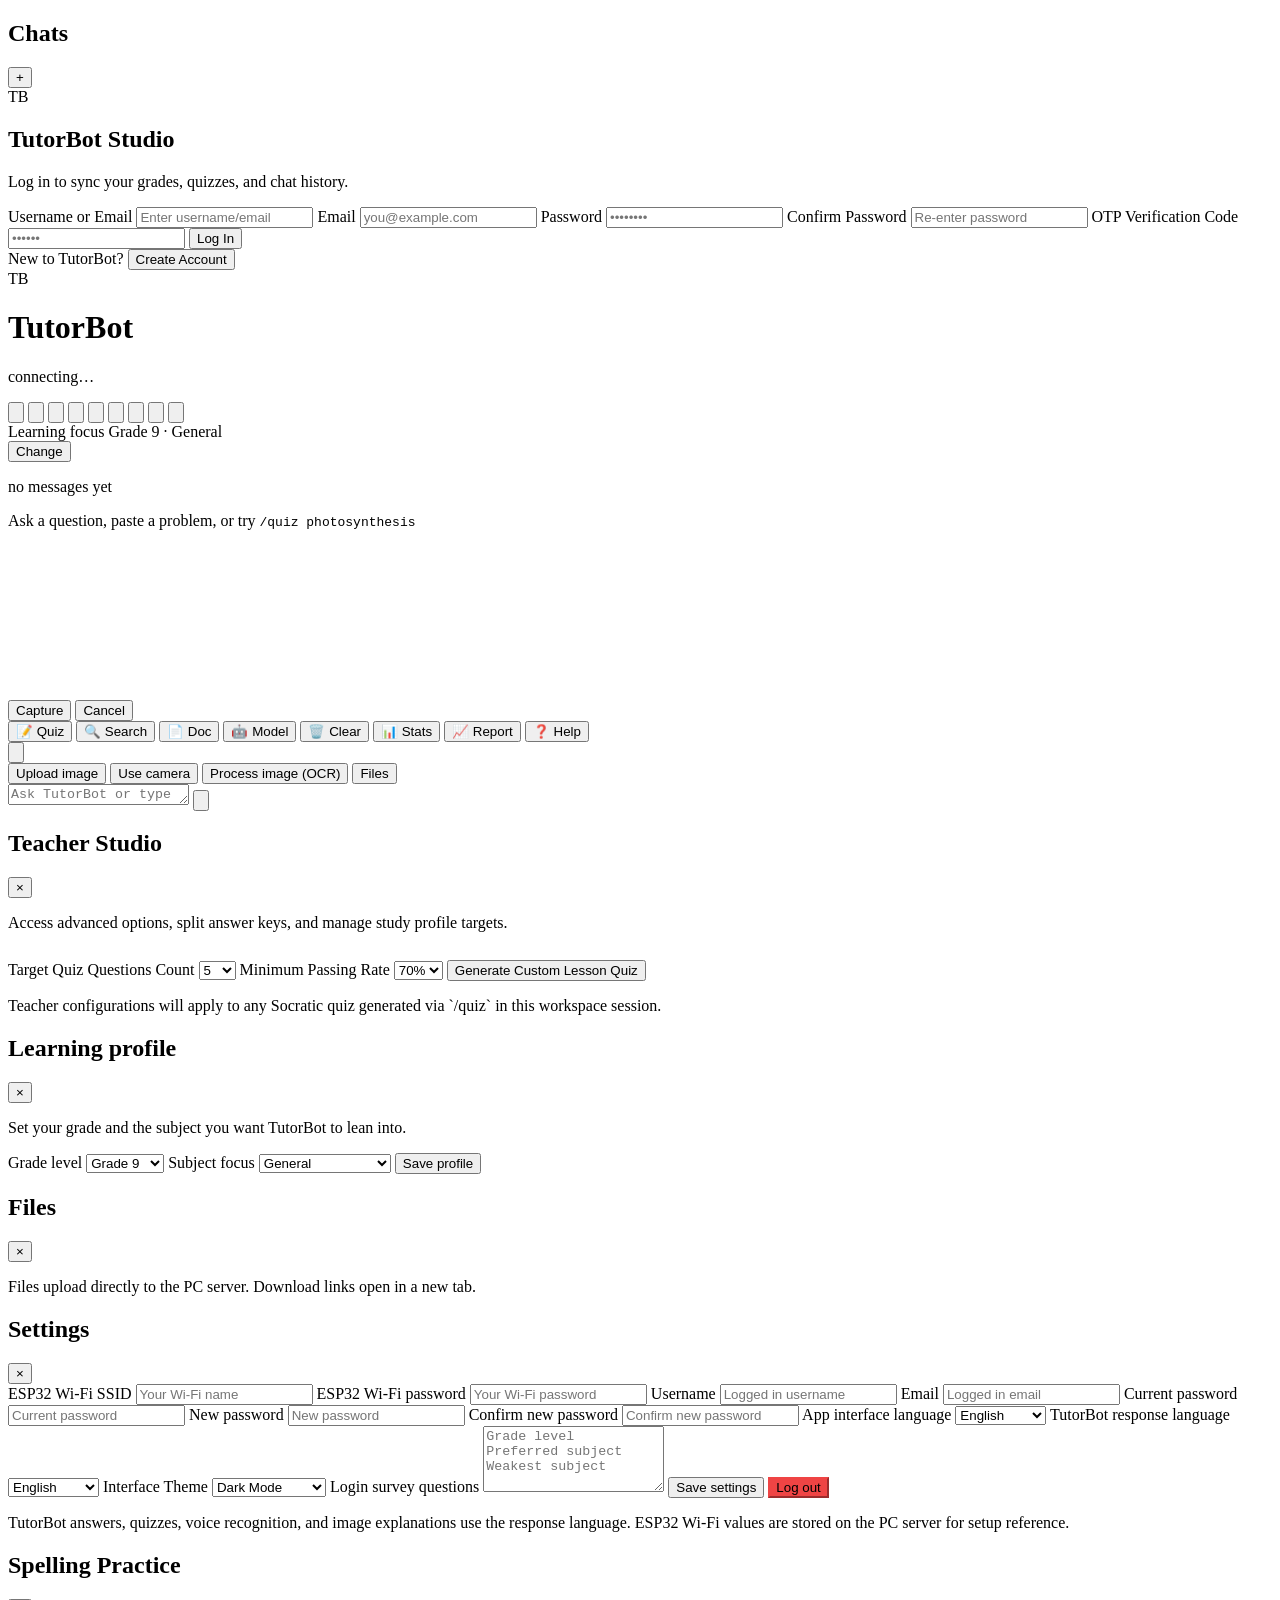
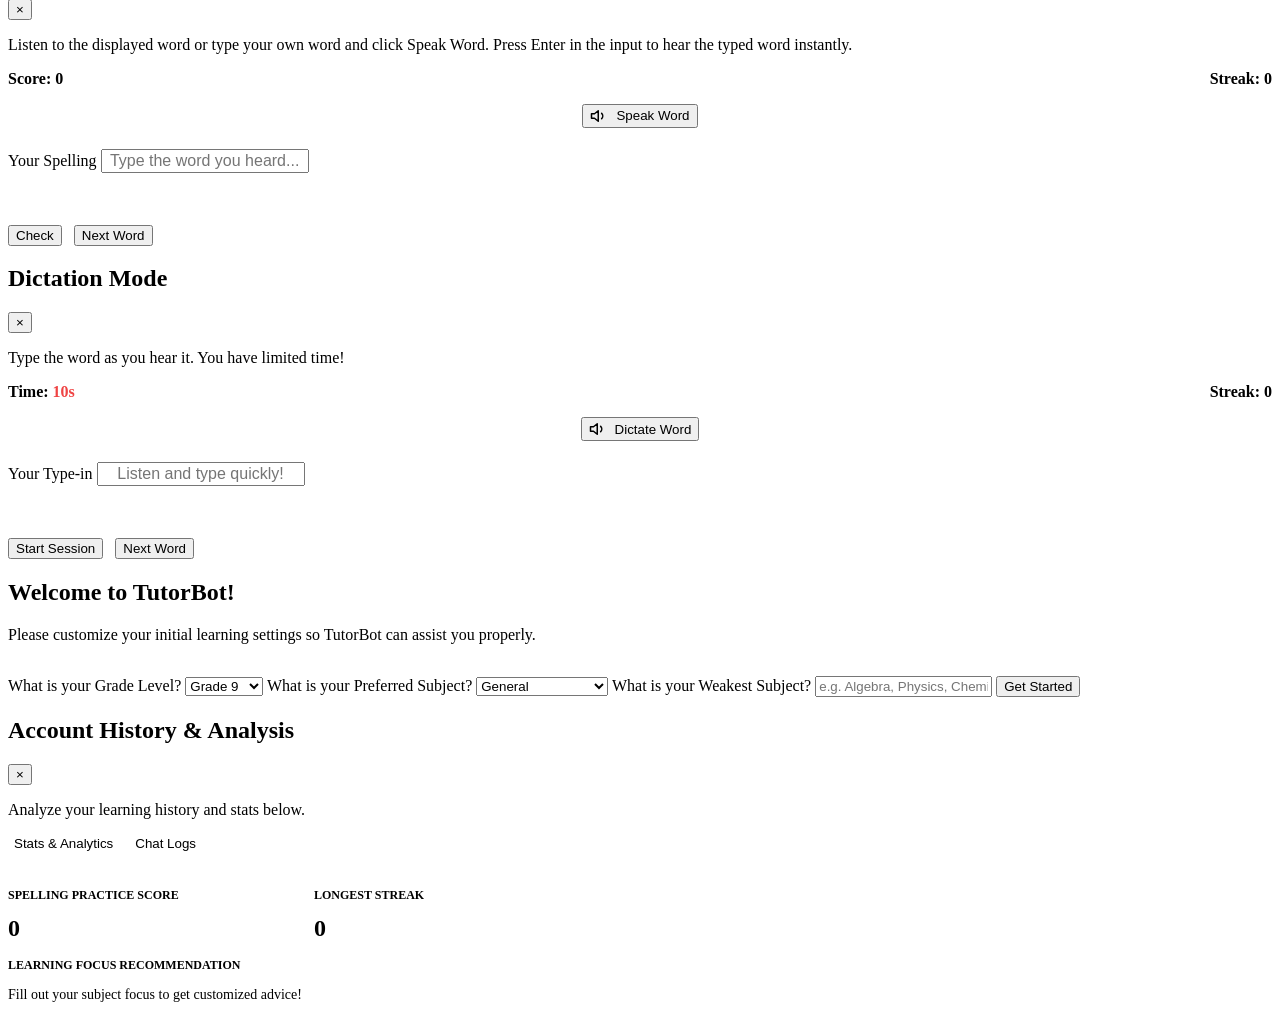
==== web/index.html @ adead6e4 "Added more security for login" ====
<!doctype html>
<html lang="en">
<head>
<meta charset="utf-8">
<meta name="viewport" content="width=device-width, initial-scale=1, viewport-fit=cover">
<title>TutorBot Studio — Your AI Learning Partner</title>
<link rel="preconnect" href="https://fonts.googleapis.com">
<link rel="preconnect" href="https://fonts.gstatic.com" crossorigin>
<link href="https://fonts.googleapis.com/css2?family=Outfit:wght@300;400;500;600;700;800&family=IBM+Plex+Sans:wght@400;500;600&family=IBM+Plex+Mono:wght@400;500&display=swap" rel="stylesheet">
<link rel="stylesheet" href="/styles.css">
</head>
<body>
  <aside class="history-sidebar" id="historySidebar">
    <div class="history-sidebar-head">
      <h2>Chats</h2>
      <button id="newChatButton" class="ibtn" type="button" aria-label="New chat" title="New chat">+</button>
    </div>
    <div id="chatHistoryList" class="chat-history-list"></div>
  </aside>
  <div class="page">
    <aside id="authOverlay" class="auth-overlay">
    <div class="auth-card">
      <div class="auth-brand">
        <span class="auth-logo">TB</span>
        <h2>TutorBot Studio</h2>
      </div>
      <p class="auth-subtitle" id="authSubtitle">Log in to sync your grades, quizzes, and chat history.</p>
      
      <form id="authForm">
        <label class="field-label" id="usernameLabel">Username or Email
          <input type="text" id="authUsername" placeholder="Enter username/email">
        </label>
        <label class="field-label" id="emailLabel">Email
          <input type="email" id="authEmail" placeholder="you@example.com">
        </label>
        <label class="field-label" id="passwordLabel">Password
          <input type="password" id="authPassword" placeholder="••••••••">
        </label>
        <label class="field-label hidden" id="confirmPasswordLabel">Confirm Password
          <input type="password" id="authConfirmPassword" placeholder="Re-enter password">
        </label>
        <label class="field-label hidden" id="otpLabel">OTP Verification Code
          <input type="text" id="authOtp" placeholder="••••••" maxlength="6">
        </label>
        <button type="submit" id="authSubmitButton" class="btn-solid full">Log In</button>
      </form>
      
      <div class="auth-toggle">
        <span id="authToggleText">New to TutorBot?</span>
        <button id="authToggleButton" type="button">Create Account</button>
      </div>
    </div>
  </aside>

  <header class="topbar">
    <div class="brand">
      <span class="brand-mark">TB</span>
      <div class="brand-text">
        <h1>TutorBot <span id="streakDisplay" style="font-size: 14px; font-weight: 700; color: #ffb347; margin-left: 8px; display: none;">🔥 <span id="streakVal">0</span></span></h1>
        <p id="status" class="status">connecting…</p>
      </div>
    </div>
    <div class="topbar-actions">
      <button id="spellButton" class="ibtn" aria-label="Spell Practice" title="Spell Practice">
        <svg viewBox="0 0 24 24"><path d="M12 6.0001C12 6.0001 8 2.00006 4 2.00006V18C8 18 12 22 12 22C12 22 16 18 20 18V2.00006C16 2.00006 12 6.0001 12 6.0001Z"/><path d="M12 6V22"/></svg>
      </button>
      <button id="dictateButton" class="ibtn" aria-label="Dictation Practice" title="Dictation Practice">
        <svg viewBox="0 0 24 24"><circle cx="12" cy="12" r="10"/><path d="M12 6v6l4 2M8 12a4 4 0 0 1 8 0"/></svg>
      </button>
      <button id="voiceButton" class="ibtn" aria-label="Voice input" title="Voice input">
        <svg viewBox="0 0 24 24"><path d="M12 15a3 3 0 0 0 3-3V6a3 3 0 0 0-6 0v6a3 3 0 0 0 3 3Z"/><path d="M19 11a7 7 0 0 1-14 0M12 18v3"/></svg>
      </button>
      <button id="ttsButton" class="ibtn" aria-label="Toggle speech output" title="Toggle speech output">
        <svg viewBox="0 0 24 24"><path d="M4 9v6h4l5 4V5L8 9H4Z"/><path d="M17 8a5 5 0 0 1 0 8"/></svg>
      </button>
      <button id="clearButton" class="ibtn" aria-label="Clear chat" title="Clear chat">
        <svg viewBox="0 0 24 24"><path d="M4 7h16M9 7V4h6v3M6 7l1 13h10l1-13"/></svg>
      </button>
      <button id="teacherButton" class="ibtn" aria-label="Teacher Studio" title="Teacher Studio">
        <svg viewBox="0 0 24 24"><path d="M12 12c2.21 0 4-1.79 4-4s-1.79-4-4-4-4 1.79-4 4 1.79 4 4 4zm0 2c-2.67 0-8 1.34-8 4v2h16v-2c0-2.66-5.33-4-8-4z"/></svg>
      </button>
      <button id="themeToggleButton" class="ibtn" aria-label="Toggle theme" title="Toggle theme">
        <svg viewBox="0 0 24 24"><circle cx="12" cy="12" r="4"/><path d="M12 2v2M12 20v2M4.93 4.93l1.41 1.41M17.66 17.66l1.41 1.41M2 12h2M20 12h2M6.34 17.66l-1.41 1.41M19.07 4.93l-1.41 1.41"/></svg>
      </button>
      <button id="historyButton" class="ibtn" aria-label="History & Analysis" title="History & Analysis">
        <svg viewBox="0 0 24 24"><path d="M12 8v4l3 3m6-3a9 9 0 11-18 0 9 9 0 0118 0z"/></svg>
      </button>
      <button id="settingsButton" class="ibtn" aria-label="Settings" title="Settings">
        <svg viewBox="0 0 24 24"><circle cx="12" cy="12" r="3"/><path d="M19 12a7 7 0 0 0-.1-1.2l2-1.6-2-3.4-2.4 1a7 7 0 0 0-2-1.2L14 3h-4l-.5 2.6a7 7 0 0 0-2 1.2l-2.4-1-2 3.4 2 1.6a7 7 0 0 0 0 2.4l-2 1.6 2 3.4 2.4-1a7 7 0 0 0 2 1.2L10 21h4l.5-2.6a7 7 0 0 0 2-1.2l2.4 1 2-3.4-2-1.6c.07-.4.1-.8.1-1.2Z"/></svg>
      </button>
    </div>
  </header>

  <section class="focus-strip">
    <div class="focus-rule" aria-hidden="true"></div>
    <div class="focus-info">
      <span class="focus-label">Learning focus</span>
      <span id="profileText" class="focus-value">Grade 9 · General</span>
    </div>
    <button id="changeFocusButton" class="pill">Change</button>
  </section>

  <main class="stage">
    <div id="messages" class="messages" aria-live="polite">
      <div class="empty-state" id="emptyState">
        <p class="empty-kicker">no messages yet</p>
        <p class="empty-title">Ask a question, paste a problem, or try <code>/quiz photosynthesis</code></p>
      </div>
    </div>
  </main>

  <footer class="composer">
    <div id="cameraPanel" class="camera-panel hidden">
      <video id="cameraPreview" class="camera-preview" autoplay playsinline muted></video>
      <div class="camera-actions">
        <button id="captureButton" class="btn-solid" type="button">Capture</button>
        <button id="cancelCameraButton" class="btn-ghost" type="button">Cancel</button>
      </div>
    </div>

    <div id="cmdBtnRow" class="cmd-btn-row">
      <button type="button" class="cmd-btn" data-cmd="/quiz">📝 Quiz</button>
      <button type="button" class="cmd-btn" data-cmd="/search">🔍 Search</button>
      <button type="button" class="cmd-btn" data-cmd="/doc">📄 Doc</button>
      <button type="button" class="cmd-btn" data-cmd="/model">🤖 Model</button>
      <button type="button" class="cmd-btn" data-cmd="/clear">🗑️ Clear</button>
      <button type="button" class="cmd-btn" data-cmd="/stats">📊 Stats</button>
      <button type="button" class="cmd-btn" data-cmd="/report">📈 Report</button>
      <button type="button" class="cmd-btn" data-cmd="/help">❓ Help</button>
    </div>

    <form id="chatForm" class="chat-form">
      <div class="field">
        <div class="dropdown-wrapper">
          <button id="uploadMenuButton" class="ibtn attach" type="button" aria-label="Upload options" title="Upload options">
            <svg viewBox="0 0 24 24"><path d="M21 12.5 12.5 21a5 5 0 0 1-7-7L14 5.5a3.5 3.5 0 0 1 5 5L10.5 19a2 2 0 0 1-3-3L15 8.5"/></svg>
          </button>
          <div id="uploadMenu" class="upload-menu hidden">
            <button type="button" id="menuUploadImage" class="menu-item">Upload image</button>
            <button type="button" id="menuUseCamera" class="menu-item">Use camera</button>
            <button type="button" id="menuProcessImage" class="menu-item">Process image (OCR)</button>
            <button type="button" id="menuFiles" class="menu-item">Files</button>
          </div>
        </div>
        <textarea id="promptInput" rows="1" placeholder="Ask TutorBot or type /help"></textarea>
        <button id="sendButton" class="send" type="submit" aria-label="Send">
          <svg viewBox="0 0 24 24"><path d="M4 12h15M13 6l6 6-6 6"/></svg>
        </button>
      </div>
    </form>
    <input id="fileInput" type="file" accept="image/*" capture="environment" style="display:none;">
    <input id="filesInput" type="file" accept="image/*,.pdf,.doc,.docx,.txt" style="display:none;" multiple>
  </footer>

  <aside id="teacherPanel" class="modal hidden" aria-hidden="true">
    <div class="modal-card">
      <div class="modal-head">
        <h2>Teacher Studio</h2>
        <button id="closeTeacher" class="ibtn" aria-label="Close">×</button>
      </div>
      <p class="modal-copy">Access advanced options, split answer keys, and manage study profile targets.</p>
      
      <div class="teacher-options">
        <label class="field-label">Target Quiz Questions Count
          <select id="teacherQuizCount">
            <option>3</option><option selected>5</option><option>10</option><option>15</option>
          </select>
        </label>
        
        <label class="field-label">Minimum Passing Rate
          <select id="teacherPassingRate">
            <option>60%</option><option selected>70%</option><option>80%</option><option>90%</option>
          </select>
        </label>

        <button id="btnCreateSplitQuiz" class="btn-solid full" type="button" style="margin-top: 12px;">Generate Custom Lesson Quiz</button>
      </div>
      <p class="modal-note">Teacher configurations will apply to any Socratic quiz generated via `/quiz` in this workspace session.</p>
    </div>
  </aside>

  <aside id="focusModal" class="modal hidden" aria-hidden="true">
    <div class="modal-card">
      <div class="modal-head">
        <h2>Learning profile</h2>
        <button id="closeFocusModal" class="ibtn" aria-label="Close">×</button>
      </div>
      <p class="modal-copy">Set your grade and the subject you want TutorBot to lean into.</p>
      <label class="field-label">Grade level
        <select id="gradeSelect">
          <option>Grade 6</option><option>Grade 7</option><option>Grade 8</option>
          <option selected>Grade 9</option><option>Grade 10</option><option>Grade 11</option>
          <option>Grade 12</option><option>College</option><option>Adult</option>
        </select>
      </label>
      <label class="field-label">Subject focus
        <select id="subjectSelect">
          <option selected>General</option><option>Mathematics</option><option>Science</option>
          <option>English</option><option>History</option><option>Computer Science</option>
          <option>Languages</option><option>Art</option><option>Music</option>
        </select>
      </label>
      <button id="saveFocusButton" class="btn-solid full" type="button">Save profile</button>
    </div>
  </aside>

  <aside id="filesPanel" class="modal hidden" aria-hidden="true">
    <div class="modal-card">
      <div class="modal-head">
        <h2>Files</h2>
        <button id="closeFiles" class="ibtn" aria-label="Close">×</button>
      </div>
      <ul id="filesList" class="files-list"></ul>
      <p class="modal-note">Files upload directly to the PC server. Download links open in a new tab.</p>
    </div>
  </aside>

  <aside id="settingsPanel" class="modal hidden" aria-hidden="true">
    <div class="modal-card">
      <div class="modal-head">
        <h2>Settings</h2>
        <button id="closeSettings" class="ibtn" aria-label="Close">×</button>
      </div>

      <label class="field-label">ESP32 Wi-Fi SSID
        <input id="ssidInput" autocomplete="off" placeholder="Your Wi-Fi name">
      </label>
      <label class="field-label">ESP32 Wi-Fi password
        <input id="passwordInput" type="password" autocomplete="new-password" placeholder="Your Wi-Fi password">
      </label>
      <label class="field-label">Username
        <input id="accountUsername" type="text" readonly placeholder="Logged in username">
      </label>
      <label class="field-label">Email
        <input id="accountEmail" type="email" readonly placeholder="Logged in email">
      </label>
      <label class="field-label">Current password
        <input id="accountCurrentPassword" type="password" autocomplete="current-password" placeholder="Current password">
      </label>
      <label class="field-label">New password
        <input id="accountNewPassword" type="password" autocomplete="new-password" placeholder="New password">
      </label>
      <label class="field-label">Confirm new password
        <input id="accountNewPasswordConfirm" type="password" autocomplete="new-password" placeholder="Confirm new password">
      </label>
      <label class="field-label">App interface language
        <select id="languageSelect">
          <option value="English">English</option>
          <option value="Hindi">Hindi</option>
          <option value="Kannada">Kannada</option>
          <option value="Tamil">Tamil</option>
          <option value="Telugu">Telugu</option>
          <option value="Malayalam">Malayalam</option>
          <option value="Marathi">Marathi</option>
          <option value="Bengali">Bengali</option>
          <option value="Gujarati">Gujarati</option>
          <option value="Spanish">Spanish</option>
          <option value="French">French</option>
          <option value="German">German</option>
          <option value="Portuguese">Portuguese</option>
          <option value="Italian">Italian</option>
          <option value="Arabic">Arabic</option>
          <option value="Chinese">Chinese</option>
          <option value="Japanese">Japanese</option>
          <option value="Korean">Korean</option>
          <option value="Russian">Russian</option>
        </select>
      </label>
      <label class="field-label">TutorBot response language
        <select id="learningLanguageSelect">
          <option value="English">English</option>
          <option value="Hindi">Hindi</option>
          <option value="Kannada">Kannada</option>
          <option value="Tamil">Tamil</option>
          <option value="Telugu">Telugu</option>
          <option value="Malayalam">Malayalam</option>
          <option value="Marathi">Marathi</option>
          <option value="Bengali">Bengali</option>
          <option value="Gujarati">Gujarati</option>
          <option value="Spanish">Spanish</option>
          <option value="French">French</option>
          <option value="German">German</option>
          <option value="Portuguese">Portuguese</option>
          <option value="Italian">Italian</option>
          <option value="Arabic">Arabic</option>
          <option value="Chinese">Chinese</option>
          <option value="Japanese">Japanese</option>
          <option value="Korean">Korean</option>
          <option value="Russian">Russian</option>
        </select>
      </label>
      <label class="field-label">Interface Theme
        <select id="themeSelect">
          <option value="dark">Dark Mode</option>
          <option value="light">Light Mode</option>
          <option value="custom">Custom Theme</option>
        </select>
      </label>
      
      <div id="customThemeControls" style="margin-top: 10px; display: none;">
        <div style="display: grid; grid-template-columns: 1fr 1fr; gap: 10px; margin-bottom: 12px;">
          <label class="field-label" style="margin-bottom:0;">Ink (BG)
            <input type="color" id="colorInk" value="#0a0812" style="width:100%; height:34px; padding:0; border:0; background:transparent;">
          </label>
          <label class="field-label" style="margin-bottom:0;">Panel BG
            <input type="color" id="colorPanel" value="#1c1830" style="width:100%; height:34px; padding:0; border:0; background:transparent;">
          </label>
        </div>
        <div style="display: grid; grid-template-columns: 1fr 1fr; gap: 10px;">
          <label class="field-label" style="margin-bottom:0;">Accent
            <input type="color" id="colorChalk" value="#a855f7" style="width:100%; height:34px; padding:0; border:0; background:transparent;">
          </label>
          <label class="field-label" style="margin-bottom:0;">Text
            <input type="color" id="colorText" value="#f5f2fa" style="width:100%; height:34px; padding:0; border:0; background:transparent;">
          </label>
        </div>
      </div>

      <label class="field-label">Login survey questions
        <textarea id="surveyQuestionsInput" rows="4" placeholder="Grade level&#10;Preferred subject&#10;Weakest subject"></textarea>
      </label>

      <button id="saveSettings" class="btn-solid full" type="button" style="margin-top: 16px;">Save settings</button>
      <button id="logoutButton" class="btn-solid full" type="button" style="margin-top: 10px; background:#ef4444; border-color:#ef4444;">Log out</button>
      <p class="modal-note">TutorBot answers, quizzes, voice recognition, and image explanations use the response language. ESP32 Wi-Fi values are stored on the PC server for setup reference.</p>
    </div>
  </aside>

  <aside id="spellModal" class="modal hidden" aria-hidden="true">
    <div class="modal-card">
      <div class="modal-head">
        <h2>Spelling Practice</h2>
        <button id="closeSpellModal" class="ibtn" aria-label="Close">×</button>
      </div>
      <p class="modal-copy">Listen to the displayed word or type your own word and click Speak Word. Press Enter in the input to hear the typed word instantly.</p>
      
      <div class="spell-box">
        <div class="spell-stats" style="display: flex; justify-content: space-between; margin-bottom: 16px; font-weight: 600;">
          <span>Score: <span id="spellScore">0</span></span>
          <span>Streak: <span id="spellStreak">0</span></span>
        </div>
        
        <div class="spell-controls" style="text-align: center; margin-bottom: 20px;">
          <button id="spellHearBtn" class="btn-solid" type="button" style="display: inline-flex; align-items: center; gap: 8px;">
            <svg viewBox="0 0 24 24" width="18" height="18" fill="none" stroke="currentColor" stroke-width="2" stroke-linecap="round" stroke-linejoin="round"><path d="M11 5L6 9H2v6h4l5 4V5z"></path><path d="M15.54 8.46a5 5 0 0 1 0 7.07"></path></svg>
            Speak Word
          </button>
        </div>

        <label class="field-label">Your Spelling
          <input id="spellInput" type="text" autocomplete="off" placeholder="Type the word you heard..." style="text-align: center; font-size: 16px;">
        </label>
        
        <div id="spellFeedback" class="spell-feedback" style="margin: 12px 0; text-align: center; font-weight: 600; min-height: 24px;"></div>
        
        <div class="spell-actions" style="display: flex; gap: 12px; margin-top: 16px;">
          <button id="spellCheckBtn" class="btn-solid full" type="button">Check</button>
          <button id="spellNextBtn" class="btn-ghost full hidden" type="button">Next Word</button>
        </div>
      </div>
    </div>
  </aside>

  <aside id="dictationModal" class="modal hidden" aria-hidden="true">
    <div class="modal-card">
      <div class="modal-head">
        <h2>Dictation Mode</h2>
        <button id="closeDictationModal" class="ibtn" aria-label="Close">×</button>
      </div>
      <p class="modal-copy">Type the word as you hear it. You have limited time!</p>
      
      <div class="spell-box">
        <div class="spell-stats" style="display: flex; justify-content: space-between; margin-bottom: 16px; font-weight: 600;">
          <span>Time: <span id="dictationTimer" style="color: #ef4444;">10s</span></span>
          <span>Streak: <span id="dictationStreak">0</span></span>
        </div>
        
        <div class="spell-controls" style="text-align: center; margin-bottom: 20px;">
          <button id="dictationHearBtn" class="btn-solid" type="button" style="display: inline-flex; align-items: center; gap: 8px;">
            <svg viewBox="0 0 24 24" width="18" height="18" fill="none" stroke="currentColor" stroke-width="2" stroke-linecap="round" stroke-linejoin="round"><path d="M11 5L6 9H2v6h4l5 4V5z"></path><path d="M15.54 8.46a5 5 0 0 1 0 7.07"></path></svg>
            Dictate Word
          </button>
        </div>

        <label class="field-label">Your Type-in
          <input id="dictationInput" type="text" autocomplete="off" placeholder="Listen and type quickly!" style="text-align: center; font-size: 16px;">
        </label>
        
        <div id="dictationFeedback" class="spell-feedback" style="margin: 12px 0; text-align: center; font-weight: 600; min-height: 24px;"></div>
        
        <div class="spell-actions" style="display: flex; gap: 12px; margin-top: 16px;">
          <button id="dictationStartBtn" class="btn-solid full" type="button">Start Session</button>
          <button id="dictationNextBtn" class="btn-ghost full hidden" type="button">Next Word</button>
        </div>
      </div>
    </div>
  </aside>

  <aside id="surveyModal" class="modal hidden" aria-hidden="true">
    <div class="modal-card">
      <div class="modal-head">
        <h2>Welcome to TutorBot!</h2>
      </div>
      <p class="modal-copy">Please customize your initial learning settings so TutorBot can assist you properly.</p>
      
      <label class="field-label">What is your Grade Level?
        <select id="surveyGrade">
          <option>Grade 6</option><option>Grade 7</option><option>Grade 8</option>
          <option selected>Grade 9</option><option>Grade 10</option><option>Grade 11</option>
          <option>Grade 12</option><option>College</option><option>Adult</option>
        </select>
      </label>
      
      <label class="field-label">What is your Preferred Subject?
        <select id="surveySubject">
          <option selected>General</option><option>Mathematics</option><option>Science</option>
          <option>English</option><option>History</option><option>Computer Science</option>
        </select>
      </label>
      
      <label class="field-label">What is your Weakest Subject?
        <input id="surveyWeakSubject" type="text" placeholder="e.g. Algebra, Physics, Chemistry">
      </label>

      <button id="submitSurvey" class="btn-solid full" type="button" style="margin-top: 16px;">Get Started</button>
    </div>
  </aside>

  <aside id="historyModal" class="modal hidden" aria-hidden="true">
    <div class="modal-card" style="max-width: 600px;">
      <div class="modal-head">
        <h2>Account History & Analysis</h2>
        <button id="closeHistoryModal" class="ibtn" aria-label="Close">×</button>
      </div>
      <p class="modal-copy">Analyze your learning history and stats below.</p>
      
      <div style="display: flex; gap: 10px; margin-bottom: 16px; border-bottom: 1px solid var(--line); padding-bottom: 8px;">
        <button id="tabStatsBtn" class="pill active" style="border:0; background:transparent;">Stats & Analytics</button>
        <button id="tabHistoryBtn" class="pill" style="border:0; background:transparent;">Chat Logs</button>
      </div>

      <div id="historyStatsTab" class="history-tab">
        <div style="display: grid; grid-template-columns: 1fr 1fr; gap: 12px; margin-bottom: 16px;">
          <div class="spell-stats">
            <p style="font-size:12px; color:var(--muted); text-transform:uppercase; font-weight:600;">Spelling Practice Score</p>
            <h3 id="analysisSpellScore" style="font-size:24px; margin:4px 0 0;">0</h3>
          </div>
          <div class="spell-stats">
            <p style="font-size:12px; color:var(--muted); text-transform:uppercase; font-weight:600;">Longest Streak</p>
            <h3 id="analysisStreak" style="font-size:24px; margin:4px 0 0;">0</h3>
          </div>
        </div>
        
        <div class="spell-stats" style="margin-bottom: 16px;">
          <p style="font-size:12px; color:var(--muted); text-transform:uppercase; font-weight:600; margin-bottom: 8px;">Learning Focus Recommendation</p>
          <p id="analysisRecommendation" style="font-size:14px; font-weight:500;">Fill out your subject focus to get customized advice!</p>
        </div>
      </div>

      <div id="historyLogsTab" class="history-tab hidden" style="max-height: 250px; overflow-y: auto; padding-right: 8px;">
        <ul id="historyLogsList" style="list-style: none; padding: 0; margin: 0; display: flex; flex-direction: column; gap: 8px;">
          <!-- Chat logs dynamically updated -->
        </ul>
      </div>
    </div>
  </aside>

</div>
<script src="/app.js"></script>
</body>
</html>
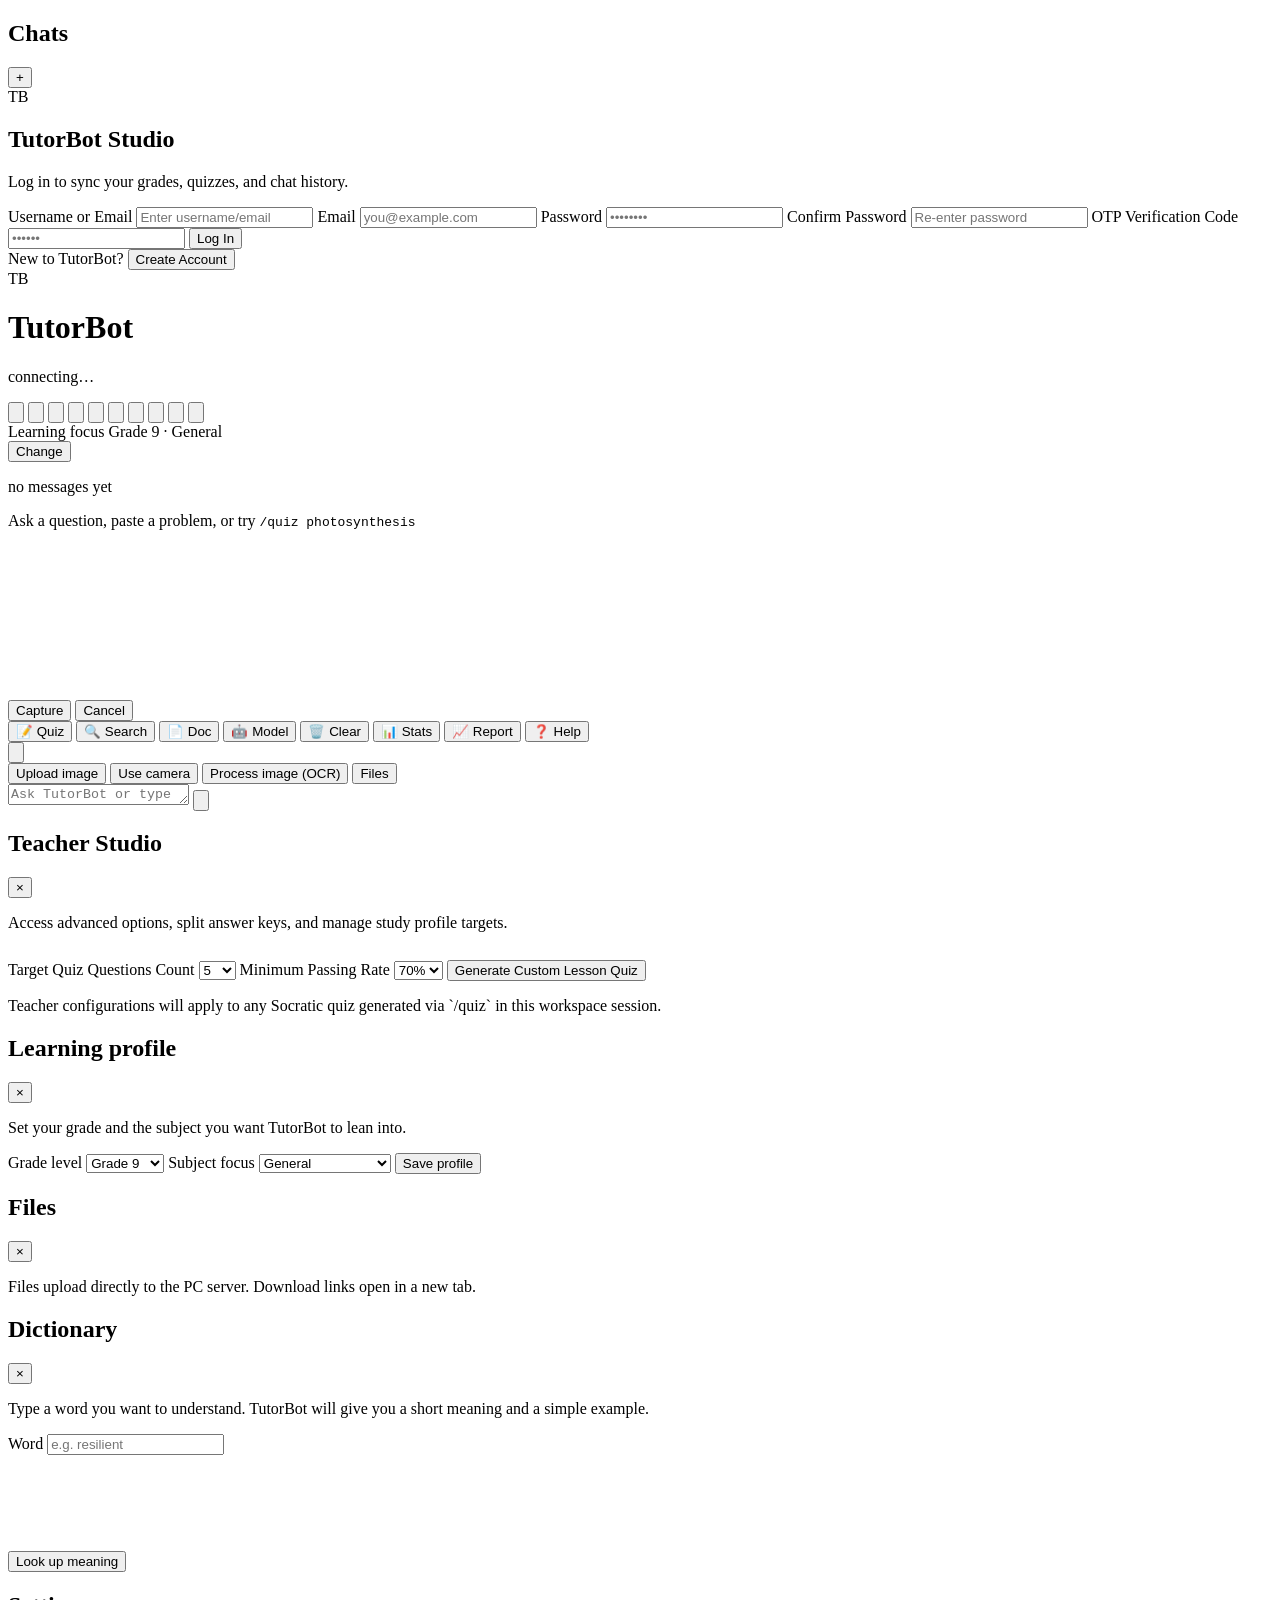
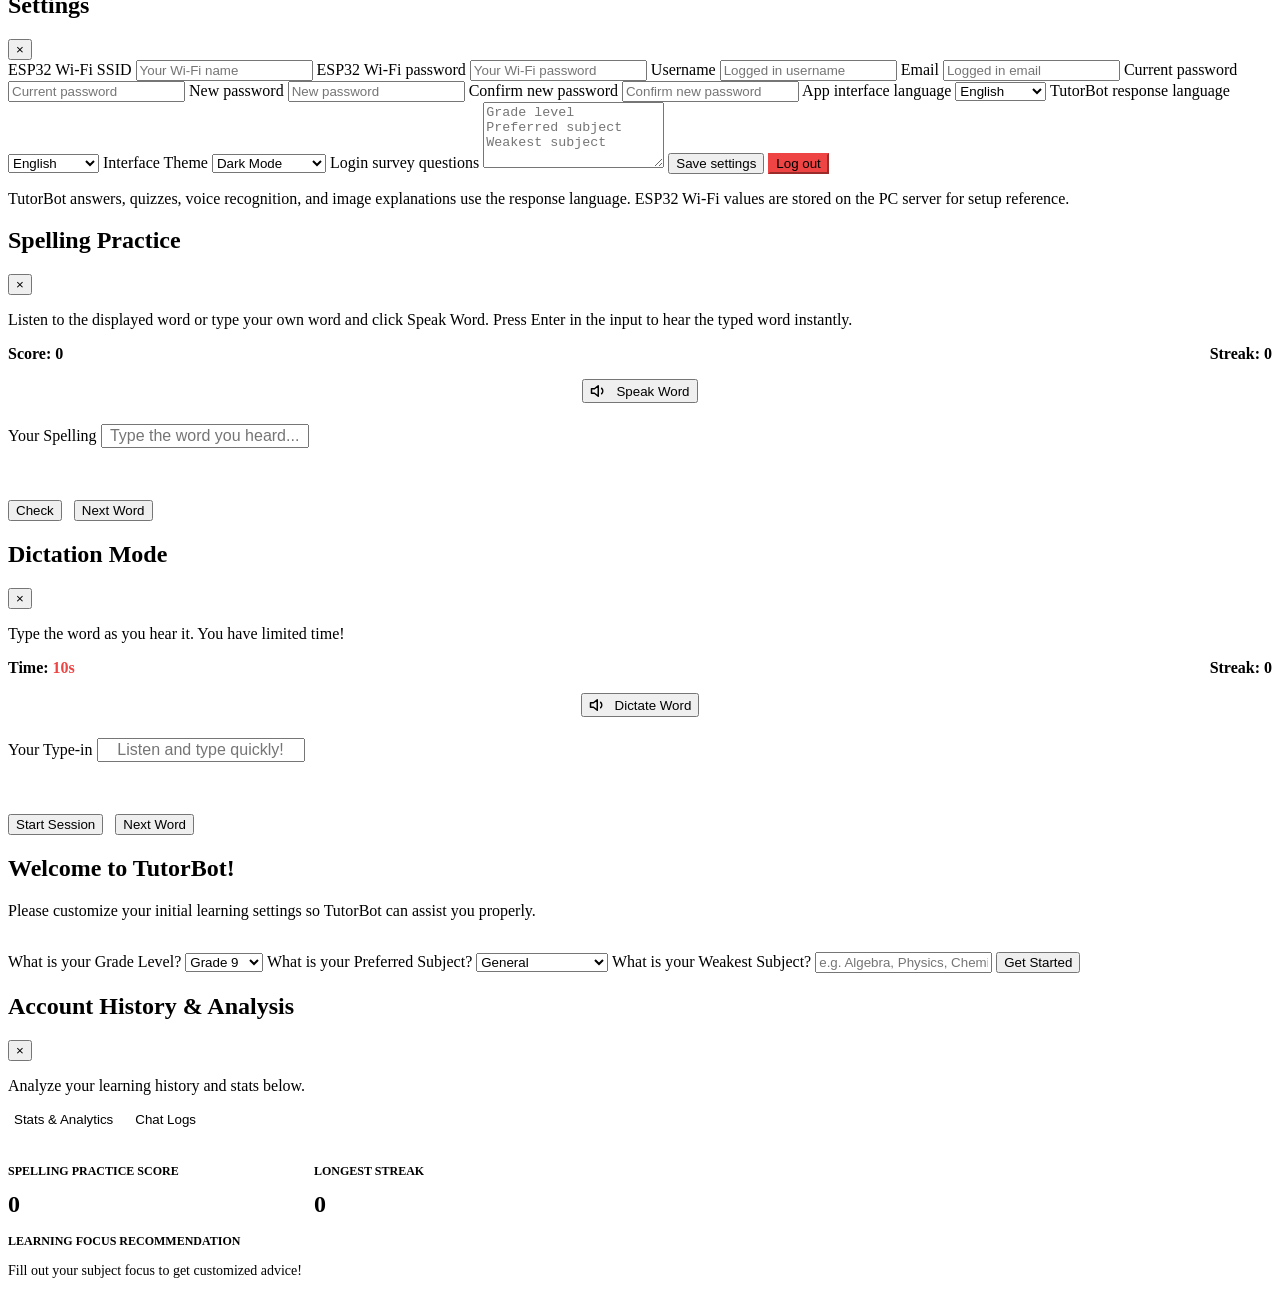
==== commit f76104e8: "Added dictionary" ====
--- a/web/index.html
+++ b/web/index.html
@@ -67,6 +67,9 @@
       <button id="dictateButton" class="ibtn" aria-label="Dictation Practice" title="Dictation Practice">
         <svg viewBox="0 0 24 24"><circle cx="12" cy="12" r="10"/><path d="M12 6v6l4 2M8 12a4 4 0 0 1 8 0"/></svg>
       </button>
+      <button id="dictionaryButton" class="ibtn" aria-label="Dictionary" title="Dictionary">
+        <svg viewBox="0 0 24 24"><path d="M6 4h10a2 2 0 0 1 2 2v12a2 2 0 0 1-2 2H6"/><path d="M6 4a2 2 0 0 0-2 2v12a2 2 0 0 0 2 2"/><path d="M9 8h6"/><path d="M9 12h4"/></svg>
+      </button>
       <button id="voiceButton" class="ibtn" aria-label="Voice input" title="Voice input">
         <svg viewBox="0 0 24 24"><path d="M12 15a3 3 0 0 0 3-3V6a3 3 0 0 0-6 0v6a3 3 0 0 0 3 3Z"/><path d="M19 11a7 7 0 0 1-14 0M12 18v3"/></svg>
       </button>
@@ -212,6 +215,21 @@
       </div>
       <ul id="filesList" class="files-list"></ul>
       <p class="modal-note">Files upload directly to the PC server. Download links open in a new tab.</p>
+    </div>
+  </aside>
+
+  <aside id="dictionaryModal" class="modal hidden" aria-hidden="true">
+    <div class="modal-card">
+      <div class="modal-head">
+        <h2>Dictionary</h2>
+        <button id="closeDictionaryModal" class="ibtn" aria-label="Close">×</button>
+      </div>
+      <p class="modal-copy">Type a word you want to understand. TutorBot will give you a short meaning and a simple example.</p>
+      <label class="field-label">Word
+        <input id="dictionaryInput" type="text" autocomplete="off" placeholder="e.g. resilient">
+      </label>
+      <div id="dictionaryResult" class="spell-feedback" style="margin: 12px 0; min-height: 72px; white-space: pre-wrap; text-align: left;"></div>
+      <button id="lookupDictionaryButton" class="btn-solid full" type="button">Look up meaning</button>
     </div>
   </aside>
 
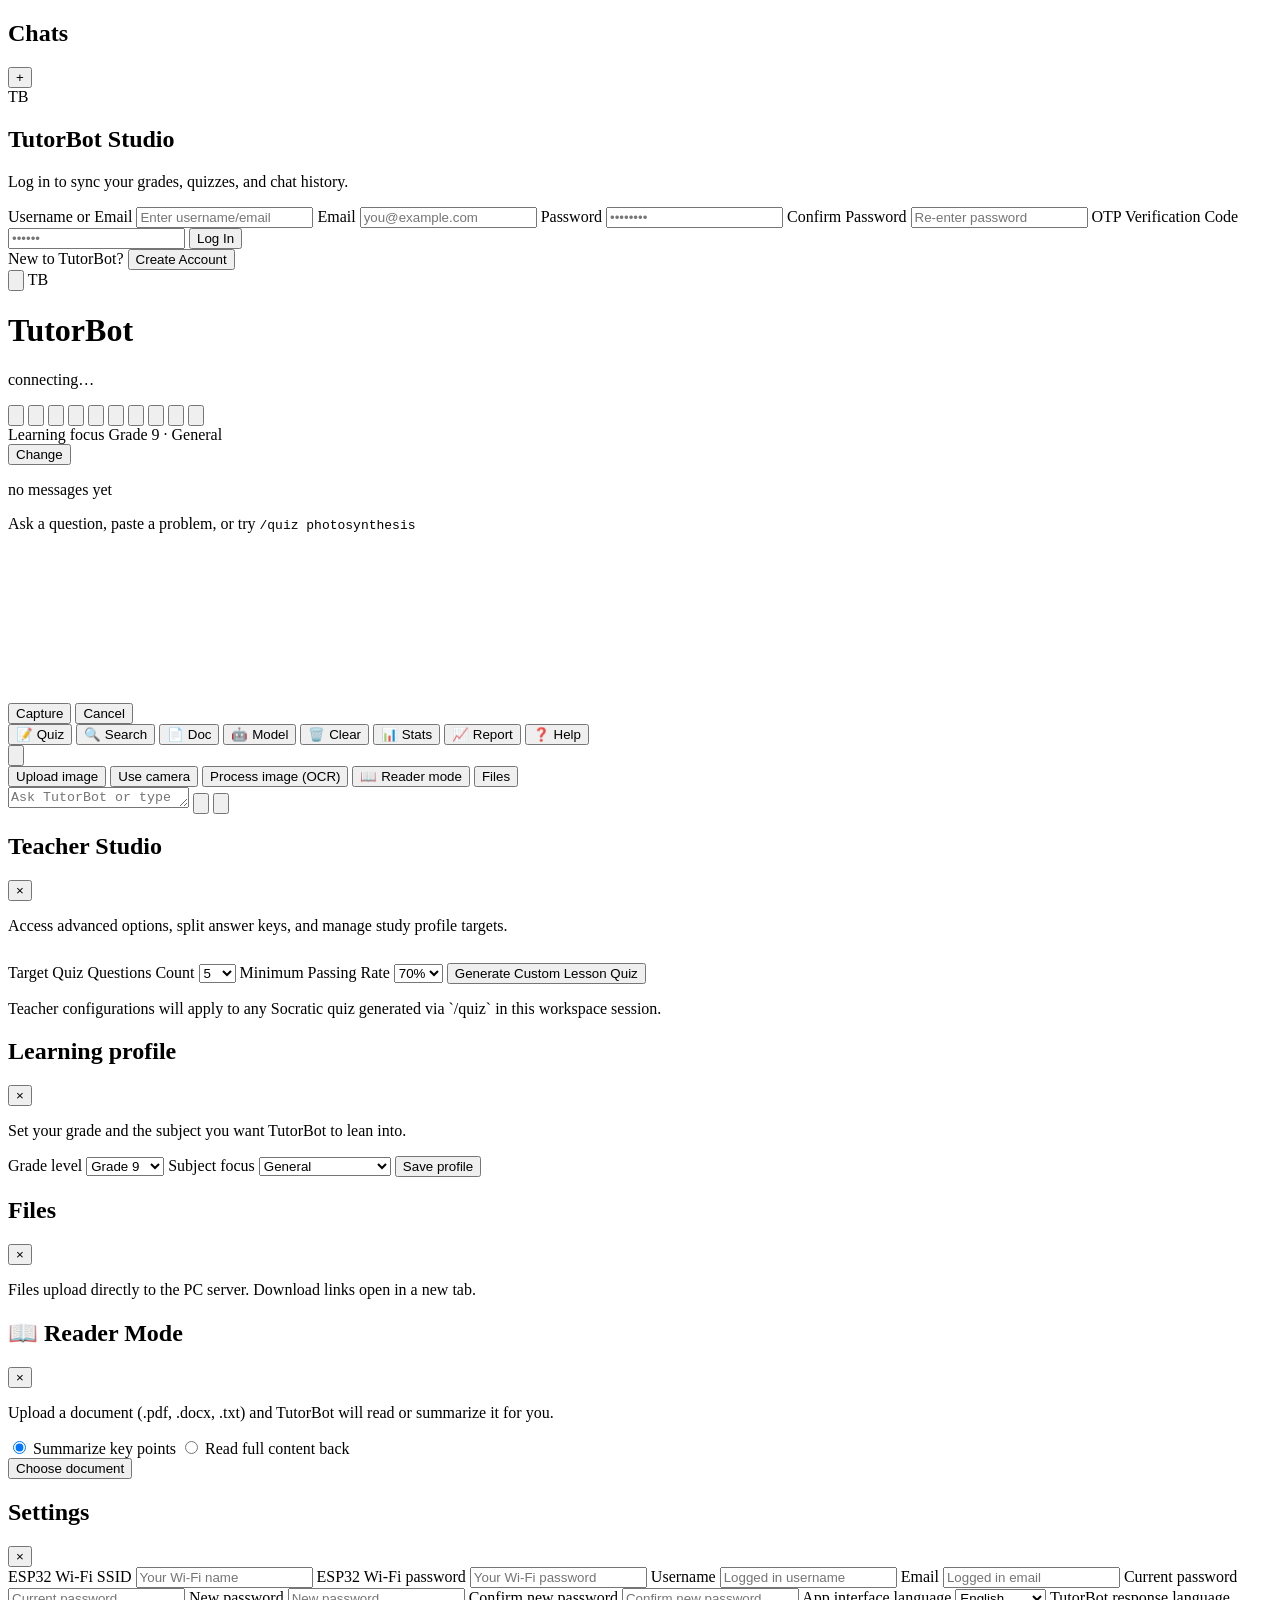
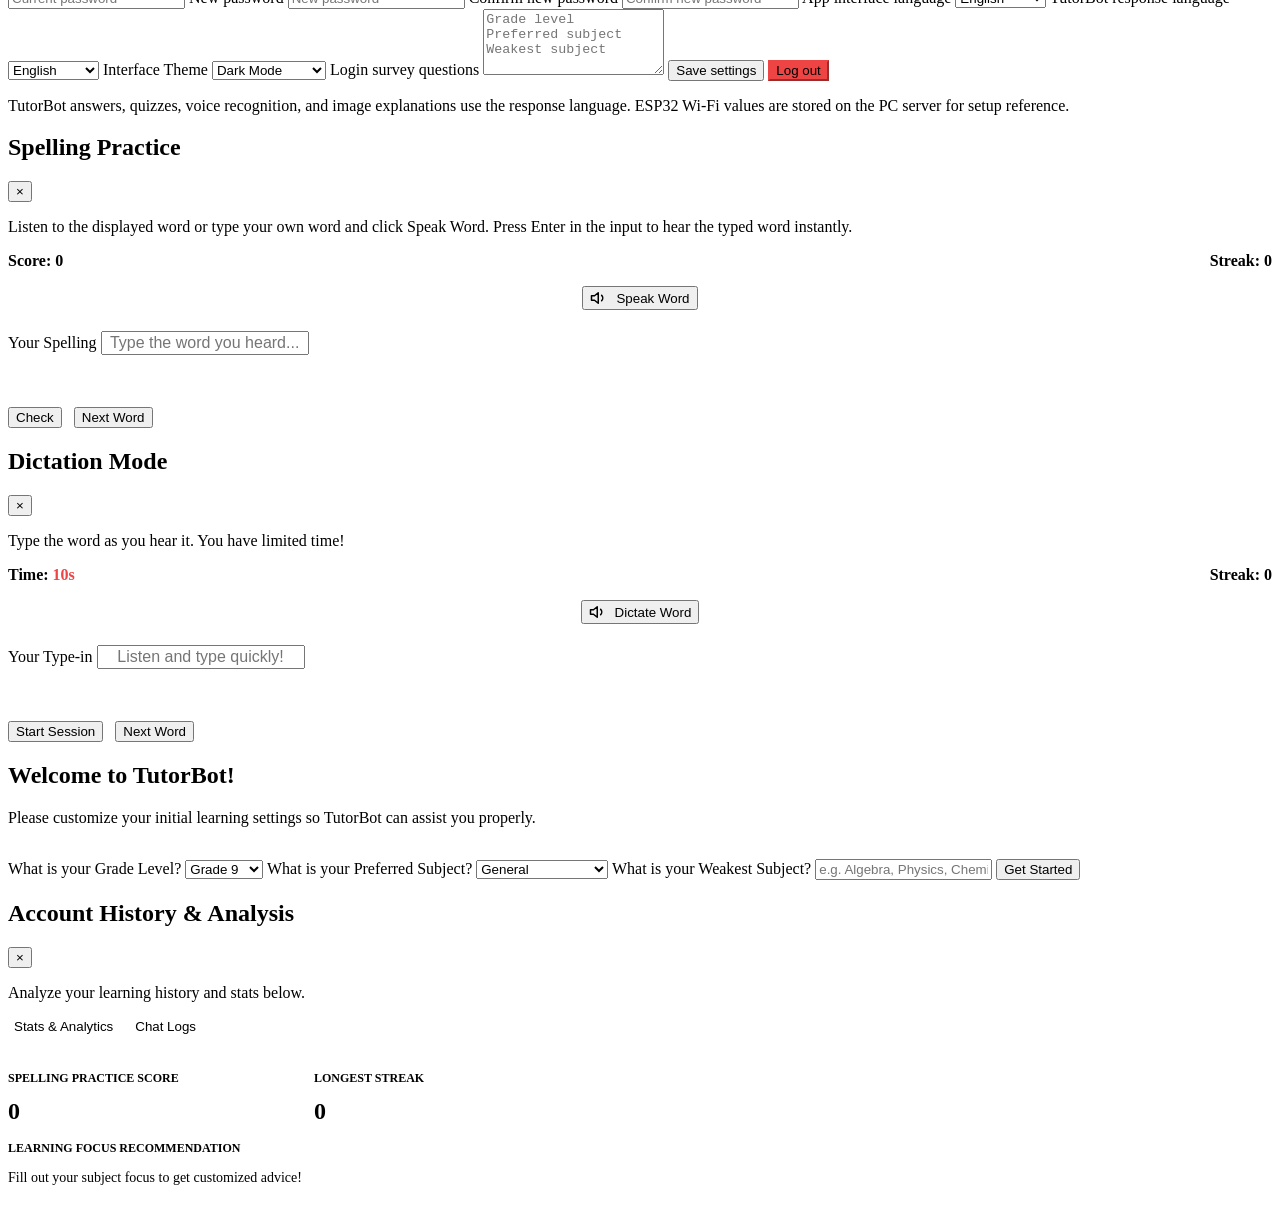
==== commit 42c23b18: "Added a responsive UI that has doc reader also" ====
--- a/web/index.html
+++ b/web/index.html
@@ -8,6 +8,7 @@
 <link rel="preconnect" href="https://fonts.gstatic.com" crossorigin>
 <link href="https://fonts.googleapis.com/css2?family=Outfit:wght@300;400;500;600;700;800&family=IBM+Plex+Sans:wght@400;500;600&family=IBM+Plex+Mono:wght@400;500&display=swap" rel="stylesheet">
 <link rel="stylesheet" href="/styles.css">
+<script src="/api-config.js"></script>
 </head>
 <body>
   <aside class="history-sidebar" id="historySidebar">
@@ -17,6 +18,7 @@
     </div>
     <div id="chatHistoryList" class="chat-history-list"></div>
   </aside>
+  <div id="sidebarBackdrop" class="sidebar-backdrop hidden"></div>
   <div class="page">
     <aside id="authOverlay" class="auth-overlay">
     <div class="auth-card">
@@ -30,7 +32,7 @@
         <label class="field-label" id="usernameLabel">Username or Email
           <input type="text" id="authUsername" placeholder="Enter username/email">
         </label>
-        <label class="field-label" id="emailLabel">Email
+        <label class="field-label hidden" id="emailLabel">Email
           <input type="email" id="authEmail" placeholder="you@example.com">
         </label>
         <label class="field-label" id="passwordLabel">Password
@@ -54,6 +56,9 @@
 
   <header class="topbar">
     <div class="brand">
+      <button id="sidebarToggleButton" class="ibtn sidebar-toggle" aria-label="Toggle chat list" title="Chats">
+        <svg viewBox="0 0 24 24"><path d="M4 6h16M4 12h16M4 18h16"/></svg>
+      </button>
       <span class="brand-mark">TB</span>
       <div class="brand-text">
         <h1>TutorBot <span id="streakDisplay" style="font-size: 14px; font-weight: 700; color: #ffb347; margin-left: 8px; display: none;">🔥 <span id="streakVal">0</span></span></h1>
@@ -67,9 +72,6 @@
       <button id="dictateButton" class="ibtn" aria-label="Dictation Practice" title="Dictation Practice">
         <svg viewBox="0 0 24 24"><circle cx="12" cy="12" r="10"/><path d="M12 6v6l4 2M8 12a4 4 0 0 1 8 0"/></svg>
       </button>
-      <button id="dictionaryButton" class="ibtn" aria-label="Dictionary" title="Dictionary">
-        <svg viewBox="0 0 24 24"><path d="M6 4h10a2 2 0 0 1 2 2v12a2 2 0 0 1-2 2H6"/><path d="M6 4a2 2 0 0 0-2 2v12a2 2 0 0 0 2 2"/><path d="M9 8h6"/><path d="M9 12h4"/></svg>
-      </button>
       <button id="voiceButton" class="ibtn" aria-label="Voice input" title="Voice input">
         <svg viewBox="0 0 24 24"><path d="M12 15a3 3 0 0 0 3-3V6a3 3 0 0 0-6 0v6a3 3 0 0 0 3 3Z"/><path d="M19 11a7 7 0 0 1-14 0M12 18v3"/></svg>
       </button>
@@ -87,6 +89,9 @@
       </button>
       <button id="historyButton" class="ibtn" aria-label="History & Analysis" title="History & Analysis">
         <svg viewBox="0 0 24 24"><path d="M12 8v4l3 3m6-3a9 9 0 11-18 0 9 9 0 0118 0z"/></svg>
+      </button>
+      <button id="headerReaderButton" class="ibtn" aria-label="Reader mode" title="Reader mode">
+        <svg viewBox="0 0 24 24"><path d="M12 6.0001C12 6.0001 8 2.00006 4 2.00006V18C8 18 12 22 12 22C12 22 16 18 20 18V2.00006C16 2.00006 12 6.0001 12 6.0001Z"/><path d="M12 6V22"/></svg>
       </button>
       <button id="settingsButton" class="ibtn" aria-label="Settings" title="Settings">
         <svg viewBox="0 0 24 24"><circle cx="12" cy="12" r="3"/><path d="M19 12a7 7 0 0 0-.1-1.2l2-1.6-2-3.4-2.4 1a7 7 0 0 0-2-1.2L14 3h-4l-.5 2.6a7 7 0 0 0-2 1.2l-2.4-1-2 3.4 2 1.6a7 7 0 0 0 0 2.4l-2 1.6 2 3.4 2.4-1a7 7 0 0 0 2 1.2L10 21h4l.5-2.6a7 7 0 0 0 2-1.2l2.4 1 2-3.4-2-1.6c.07-.4.1-.8.1-1.2Z"/></svg>
@@ -142,6 +147,7 @@
             <button type="button" id="menuUploadImage" class="menu-item">Upload image</button>
             <button type="button" id="menuUseCamera" class="menu-item">Use camera</button>
             <button type="button" id="menuProcessImage" class="menu-item">Process image (OCR)</button>
+            <button type="button" id="menuReaderMode" class="menu-item">📖 Reader mode</button>
             <button type="button" id="menuFiles" class="menu-item">Files</button>
           </div>
         </div>
@@ -149,10 +155,14 @@
         <button id="sendButton" class="send" type="submit" aria-label="Send">
           <svg viewBox="0 0 24 24"><path d="M4 12h15M13 6l6 6-6 6"/></svg>
         </button>
+        <button id="stopButton" class="send stop hidden" type="button" aria-label="Stop generating">
+          <svg viewBox="0 0 24 24"><rect x="6" y="6" width="12" height="12" rx="2"/></svg>
+        </button>
       </div>
     </form>
     <input id="fileInput" type="file" accept="image/*" capture="environment" style="display:none;">
     <input id="filesInput" type="file" accept="image/*,.pdf,.doc,.docx,.txt" style="display:none;" multiple>
+    <input id="readerInput" type="file" accept=".pdf,.docx,.txt" style="display:none;">
   </footer>
 
   <aside id="teacherPanel" class="modal hidden" aria-hidden="true">
@@ -218,18 +228,23 @@
     </div>
   </aside>
 
-  <aside id="dictionaryModal" class="modal hidden" aria-hidden="true">
-    <div class="modal-card">
-      <div class="modal-head">
-        <h2>Dictionary</h2>
-        <button id="closeDictionaryModal" class="ibtn" aria-label="Close">×</button>
-      </div>
-      <p class="modal-copy">Type a word you want to understand. TutorBot will give you a short meaning and a simple example.</p>
-      <label class="field-label">Word
-        <input id="dictionaryInput" type="text" autocomplete="off" placeholder="e.g. resilient">
-      </label>
-      <div id="dictionaryResult" class="spell-feedback" style="margin: 12px 0; min-height: 72px; white-space: pre-wrap; text-align: left;"></div>
-      <button id="lookupDictionaryButton" class="btn-solid full" type="button">Look up meaning</button>
+  <aside id="readerModal" class="modal hidden" aria-hidden="true">
+    <div class="modal-card">
+      <div class="modal-head">
+        <h2>📖 Reader Mode</h2>
+        <button id="closeReaderModal" class="ibtn" aria-label="Close">×</button>
+      </div>
+      <p class="modal-copy">Upload a document (.pdf, .docx, .txt) and TutorBot will read or summarize it for you.</p>
+      <div class="reader-mode-choice">
+        <label class="field">
+          <input type="radio" name="readerMode" value="summarize" checked> Summarize key points
+        </label>
+        <label class="field">
+          <input type="radio" name="readerMode" value="read"> Read full content back
+        </label>
+      </div>
+      <button id="readerPickFileButton" class="btn-solid" type="button">Choose document</button>
+      <p id="readerStatus" class="modal-note"></p>
     </div>
   </aside>
 
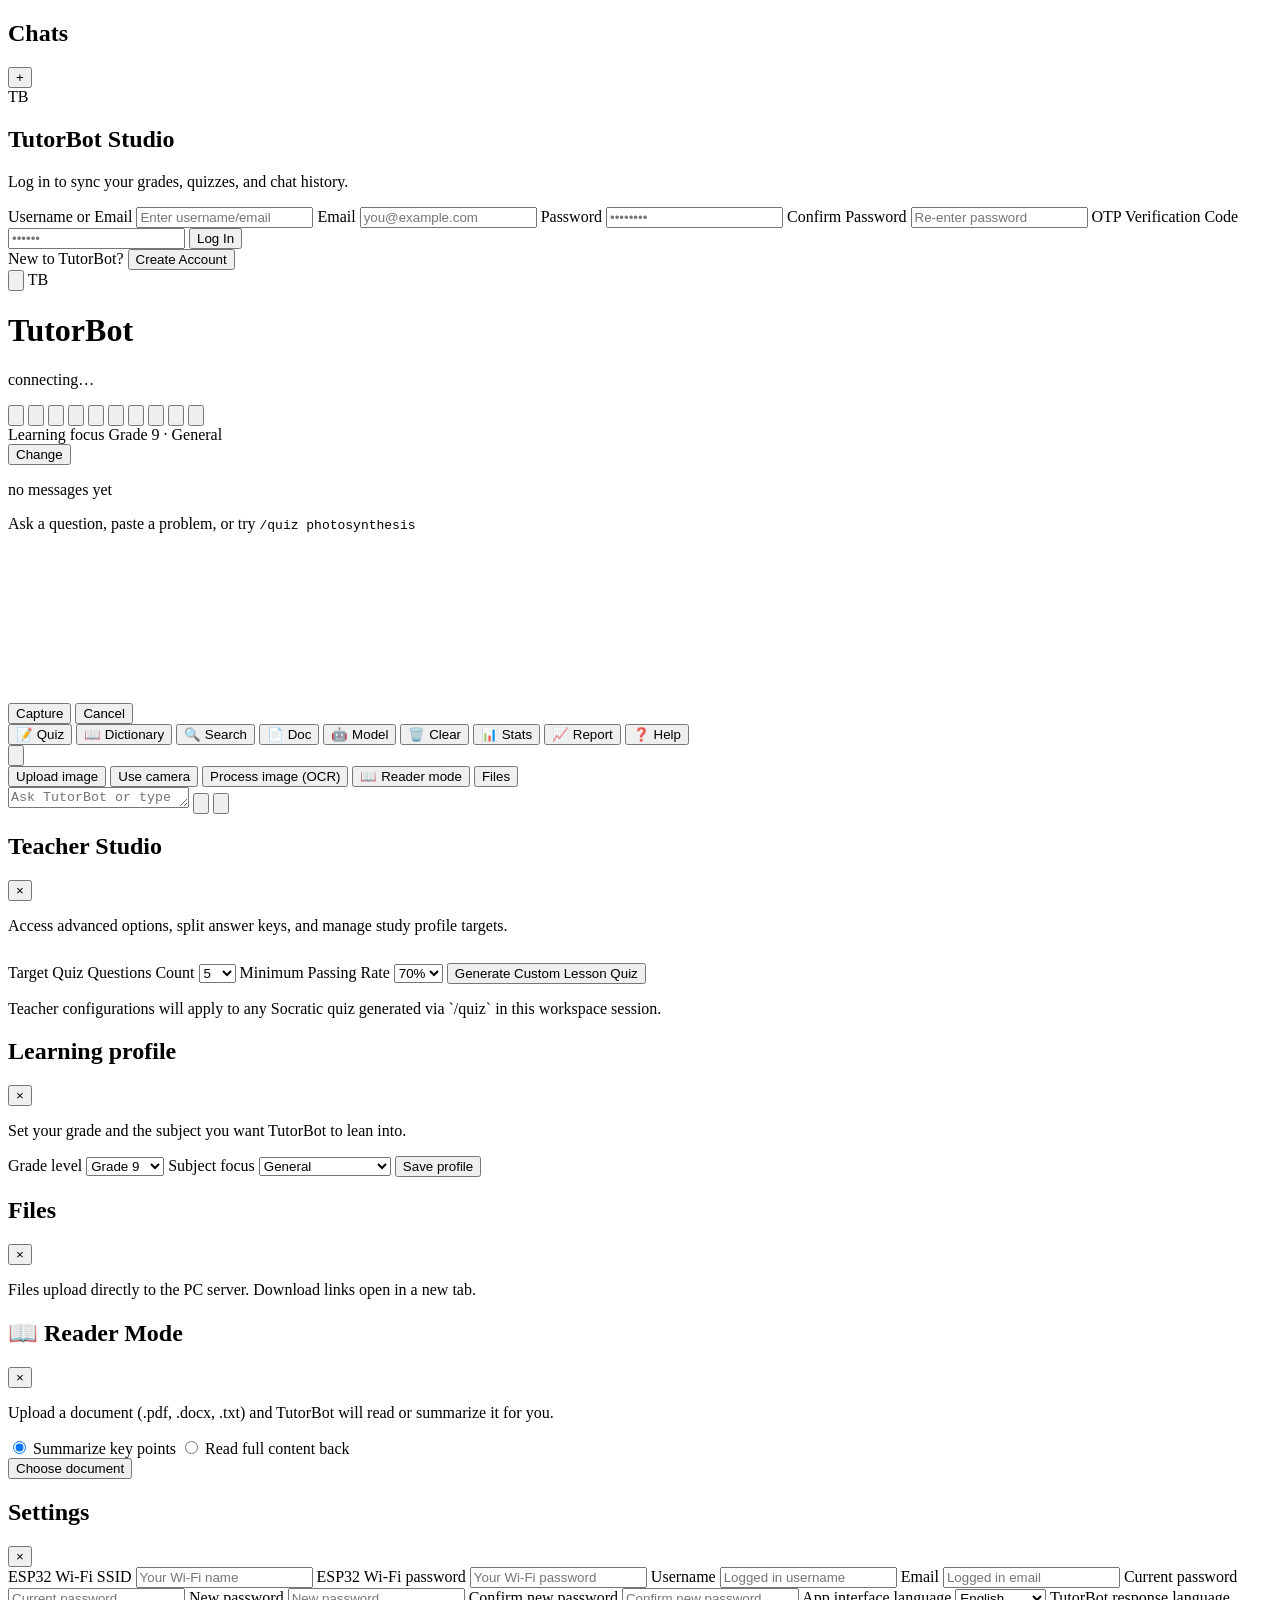
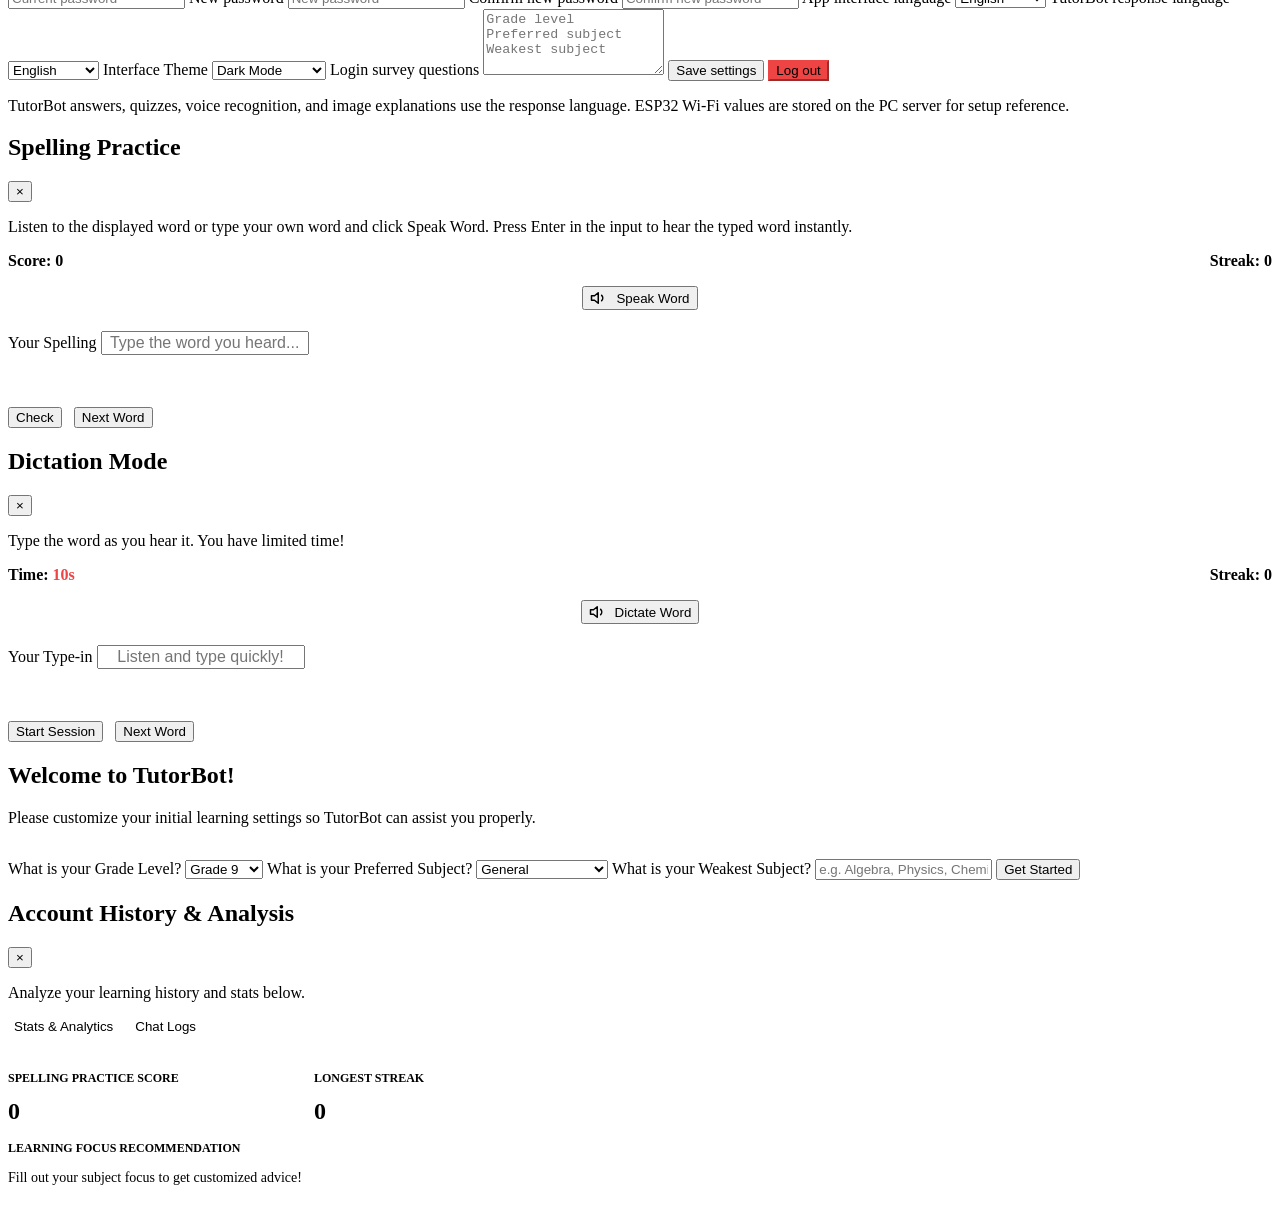
==== commit 9fa17235: "Added heating check" ====
--- a/web/index.html
+++ b/web/index.html
@@ -128,6 +128,7 @@
 
     <div id="cmdBtnRow" class="cmd-btn-row">
       <button type="button" class="cmd-btn" data-cmd="/quiz">📝 Quiz</button>
+      <button type="button" class="cmd-btn" data-cmd="/define">📖 Dictionary</button>
       <button type="button" class="cmd-btn" data-cmd="/search">🔍 Search</button>
       <button type="button" class="cmd-btn" data-cmd="/doc">📄 Doc</button>
       <button type="button" class="cmd-btn" data-cmd="/model">🤖 Model</button>
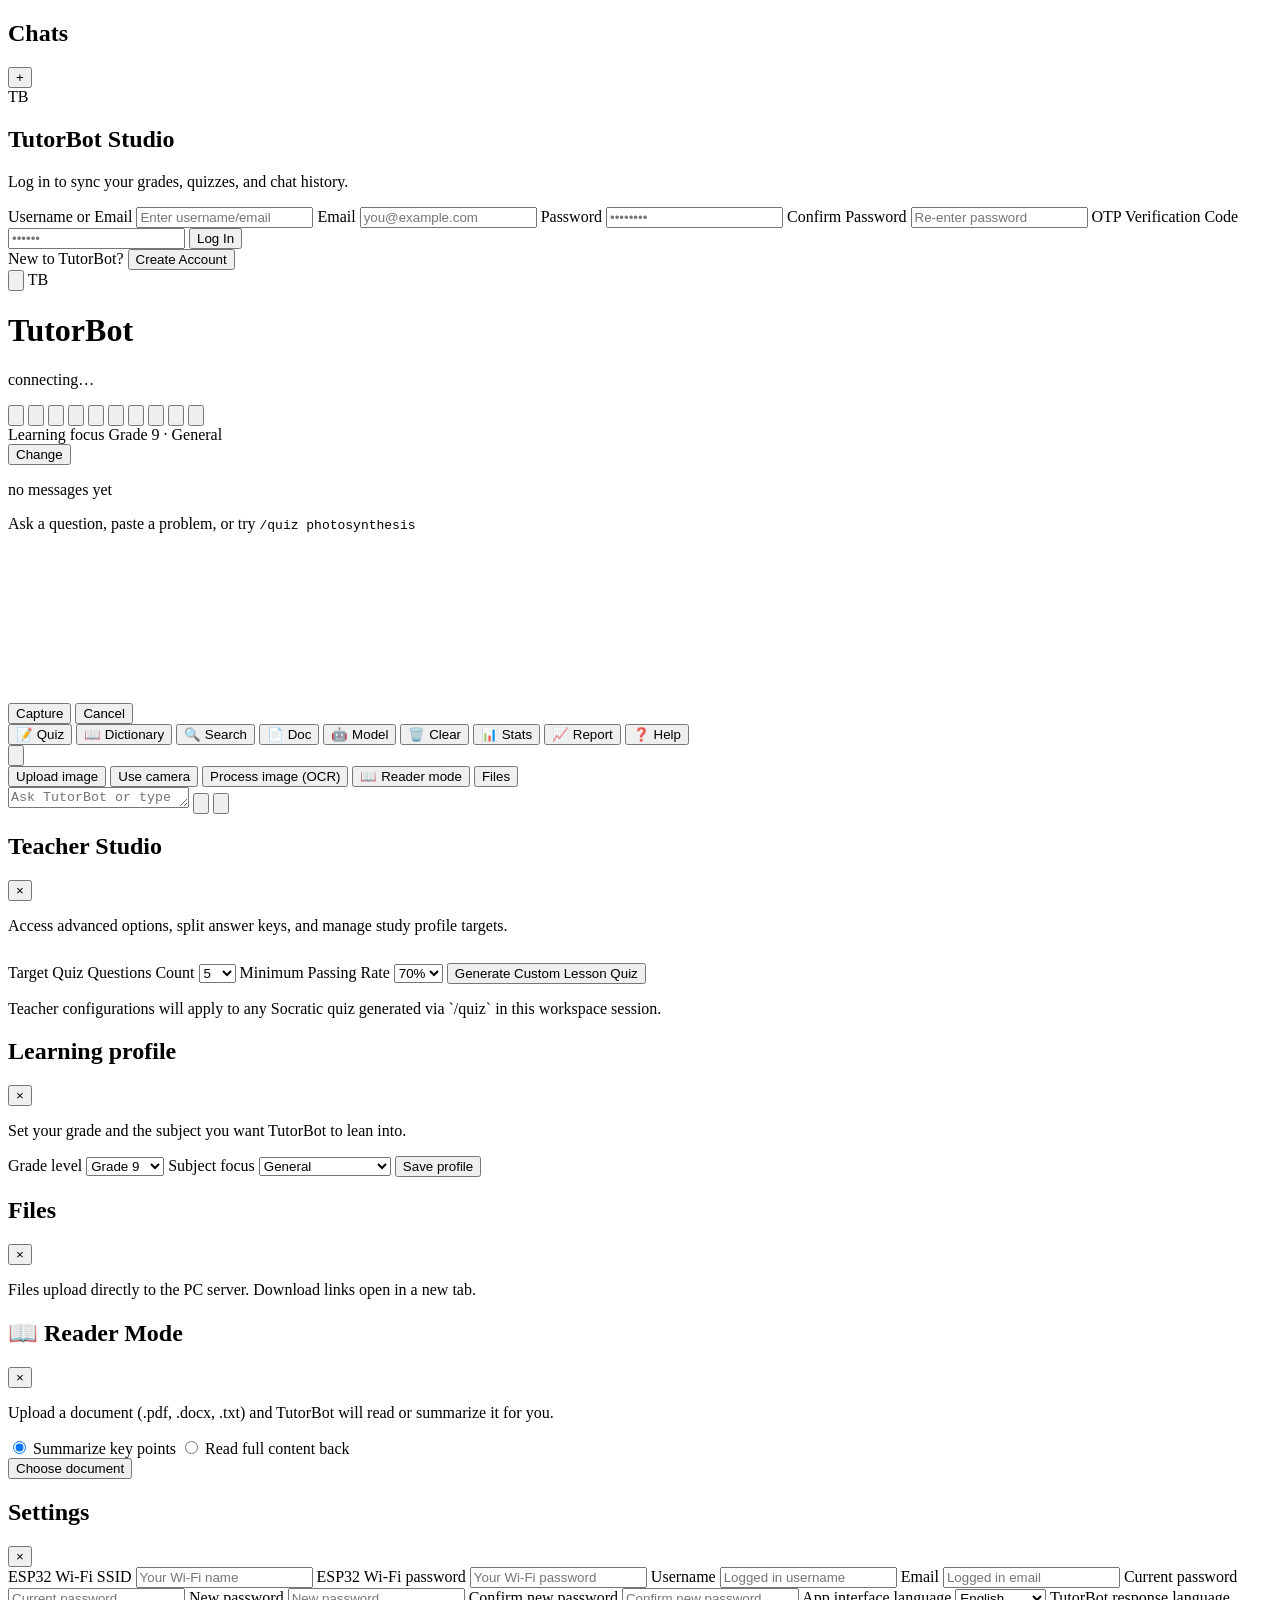
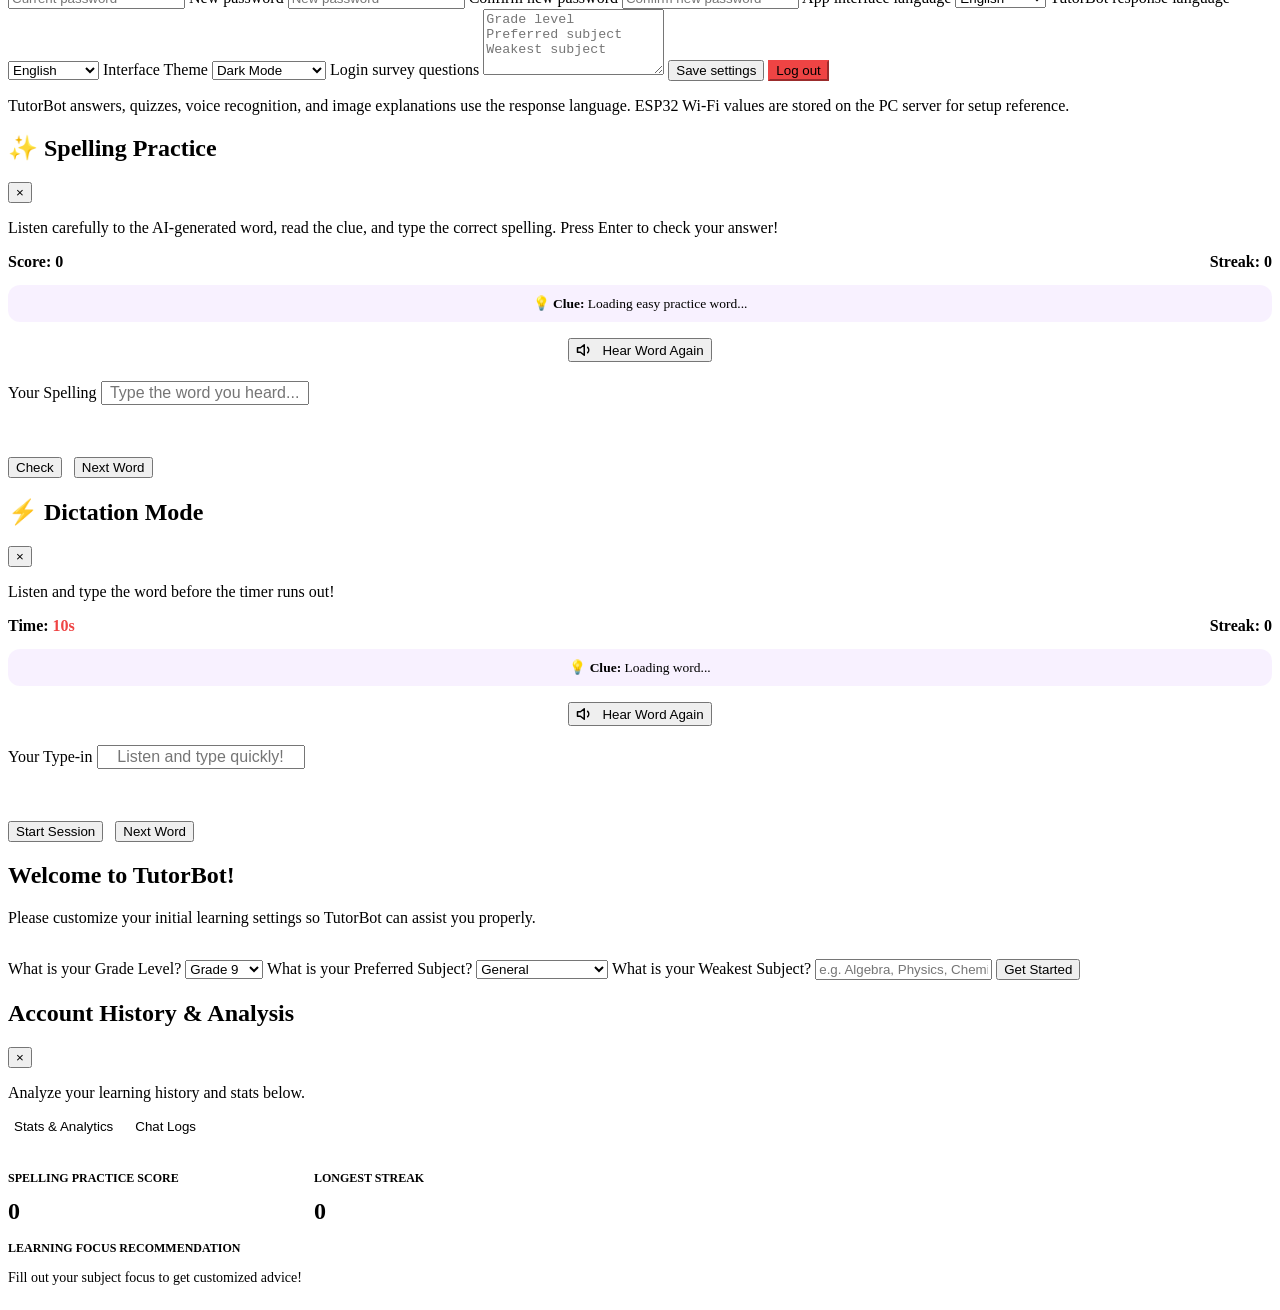
==== commit 4fcd6de5: "Add files via upload" ====
--- a/web/index.html
+++ b/web/index.html
@@ -363,21 +363,25 @@
   <aside id="spellModal" class="modal hidden" aria-hidden="true">
     <div class="modal-card">
       <div class="modal-head">
-        <h2>Spelling Practice</h2>
+        <h2>✨ Spelling Practice</h2>
         <button id="closeSpellModal" class="ibtn" aria-label="Close">×</button>
       </div>
-      <p class="modal-copy">Listen to the displayed word or type your own word and click Speak Word. Press Enter in the input to hear the typed word instantly.</p>
+      <p class="modal-copy">Listen carefully to the AI-generated word, read the clue, and type the correct spelling. Press Enter to check your answer!</p>
       
       <div class="spell-box">
-        <div class="spell-stats" style="display: flex; justify-content: space-between; margin-bottom: 16px; font-weight: 600;">
+        <div class="spell-stats" style="display: flex; justify-content: space-between; margin-bottom: 14px; font-weight: 600;">
           <span>Score: <span id="spellScore">0</span></span>
           <span>Streak: <span id="spellStreak">0</span></span>
         </div>
-        
-        <div class="spell-controls" style="text-align: center; margin-bottom: 20px;">
+
+        <div id="spellHintBox" style="background: rgba(168, 85, 247, 0.08); border: 1px solid var(--line); border-radius: 12px; padding: 10px 14px; margin-bottom: 16px; font-size: 13.5px; text-align: center; color: var(--text);">
+          <span style="color: var(--chalk); font-weight: 600;">💡 Clue:</span> <span id="spellHint">Loading easy practice word...</span>
+        </div>
+        
+        <div class="spell-controls" style="text-align: center; margin-bottom: 18px;">
           <button id="spellHearBtn" class="btn-solid" type="button" style="display: inline-flex; align-items: center; gap: 8px;">
             <svg viewBox="0 0 24 24" width="18" height="18" fill="none" stroke="currentColor" stroke-width="2" stroke-linecap="round" stroke-linejoin="round"><path d="M11 5L6 9H2v6h4l5 4V5z"></path><path d="M15.54 8.46a5 5 0 0 1 0 7.07"></path></svg>
-            Speak Word
+            Hear Word Again
           </button>
         </div>
 
@@ -398,21 +402,25 @@
   <aside id="dictationModal" class="modal hidden" aria-hidden="true">
     <div class="modal-card">
       <div class="modal-head">
-        <h2>Dictation Mode</h2>
+        <h2>⚡ Dictation Mode</h2>
         <button id="closeDictationModal" class="ibtn" aria-label="Close">×</button>
       </div>
-      <p class="modal-copy">Type the word as you hear it. You have limited time!</p>
+      <p class="modal-copy">Listen and type the word before the timer runs out!</p>
       
       <div class="spell-box">
-        <div class="spell-stats" style="display: flex; justify-content: space-between; margin-bottom: 16px; font-weight: 600;">
+        <div class="spell-stats" style="display: flex; justify-content: space-between; margin-bottom: 14px; font-weight: 600;">
           <span>Time: <span id="dictationTimer" style="color: #ef4444;">10s</span></span>
           <span>Streak: <span id="dictationStreak">0</span></span>
         </div>
-        
-        <div class="spell-controls" style="text-align: center; margin-bottom: 20px;">
+
+        <div id="dictationHintBox" style="background: rgba(168, 85, 247, 0.08); border: 1px solid var(--line); border-radius: 12px; padding: 10px 14px; margin-bottom: 16px; font-size: 13.5px; text-align: center; color: var(--text);">
+          <span style="color: var(--chalk); font-weight: 600;">💡 Clue:</span> <span id="dictationHint">Loading word...</span>
+        </div>
+        
+        <div class="spell-controls" style="text-align: center; margin-bottom: 18px;">
           <button id="dictationHearBtn" class="btn-solid" type="button" style="display: inline-flex; align-items: center; gap: 8px;">
             <svg viewBox="0 0 24 24" width="18" height="18" fill="none" stroke="currentColor" stroke-width="2" stroke-linecap="round" stroke-linejoin="round"><path d="M11 5L6 9H2v6h4l5 4V5z"></path><path d="M15.54 8.46a5 5 0 0 1 0 7.07"></path></svg>
-            Dictate Word
+            Hear Word Again
           </button>
         </div>
 
